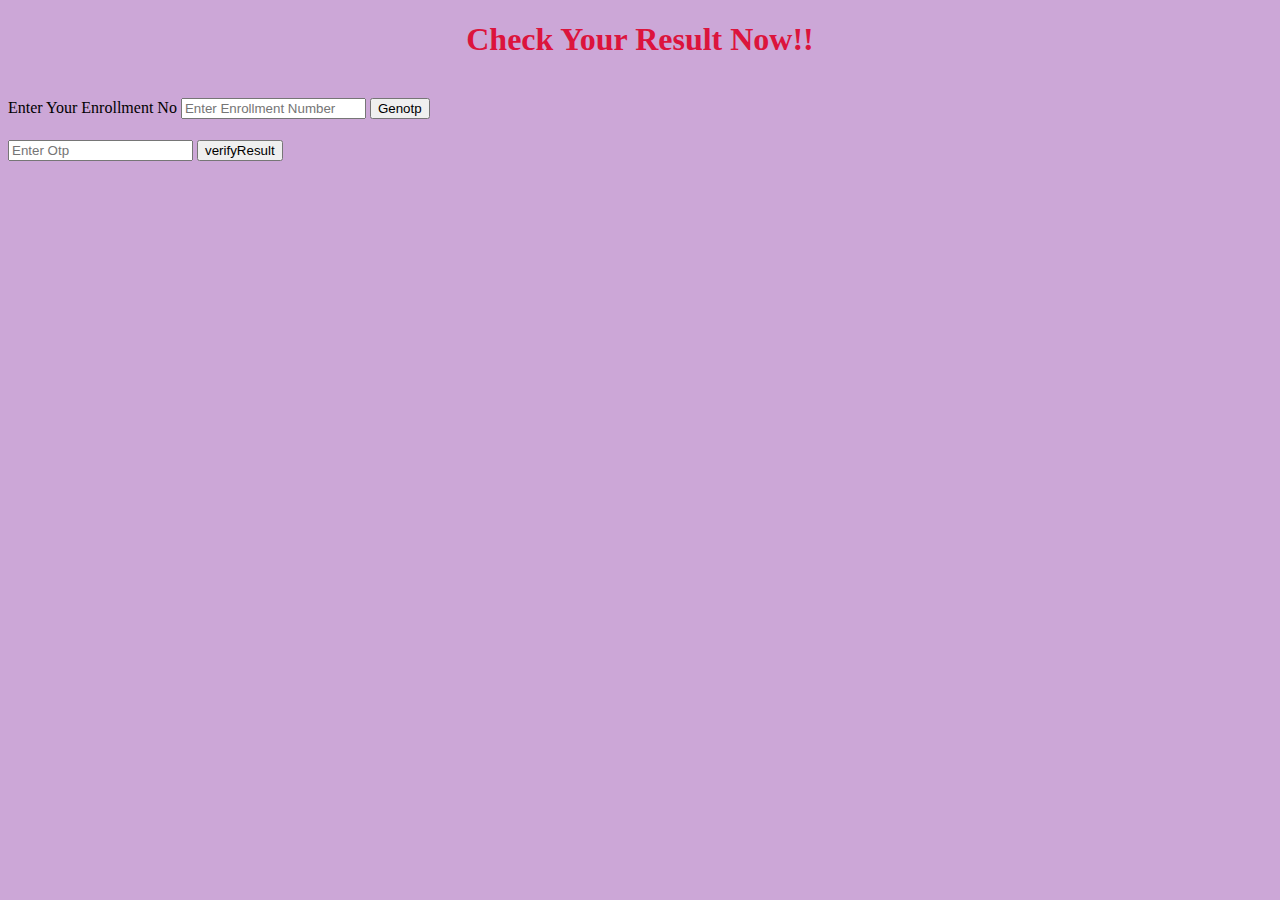
==== 1july.html @ 92d66388 "Add files via upload" ====
<!DOCTYPE html>
<html lang="en">
<head>
    <meta charset="UTF-8">
    <meta name="viewport" content="width=device-width, initial-scale=1.0">
    <title>Document</title>
</head>
<body>
    <script src="1july.js"></script>
    <body style="background-color:rgb(204, 167, 215)";
    <strong><center><h1 style="color: crimson;">Check Your Result Now!!</h1></strong></center><br>
     
       
<label>Enter Your Enrollment No</label>
    <!-- <input type="text" id="enrollmentNumber" placeholder="Enter Enrollment Number" oninput="checkEnrollmentNumber()">
    <br><hr>
    <input type="text" id="enteredotp" placeholder="Enter OTP">
    
<button onclick="verifyResult()">Verify Result</button> -->

<input type="text" id="enteredenrollmentNumber" placeholder="Enter Enrollment Number">
<button onclick="generateOTP()">Genotp</button> 
 <h1 id="h1" onCopy="return false"></h1>
<input type="text" id="enteredotp"onPaste="return false" placeholder="Enter Otp"> 

<button onclick="verifyResult()">verifyResult</button> 
   

        </body>
</html>
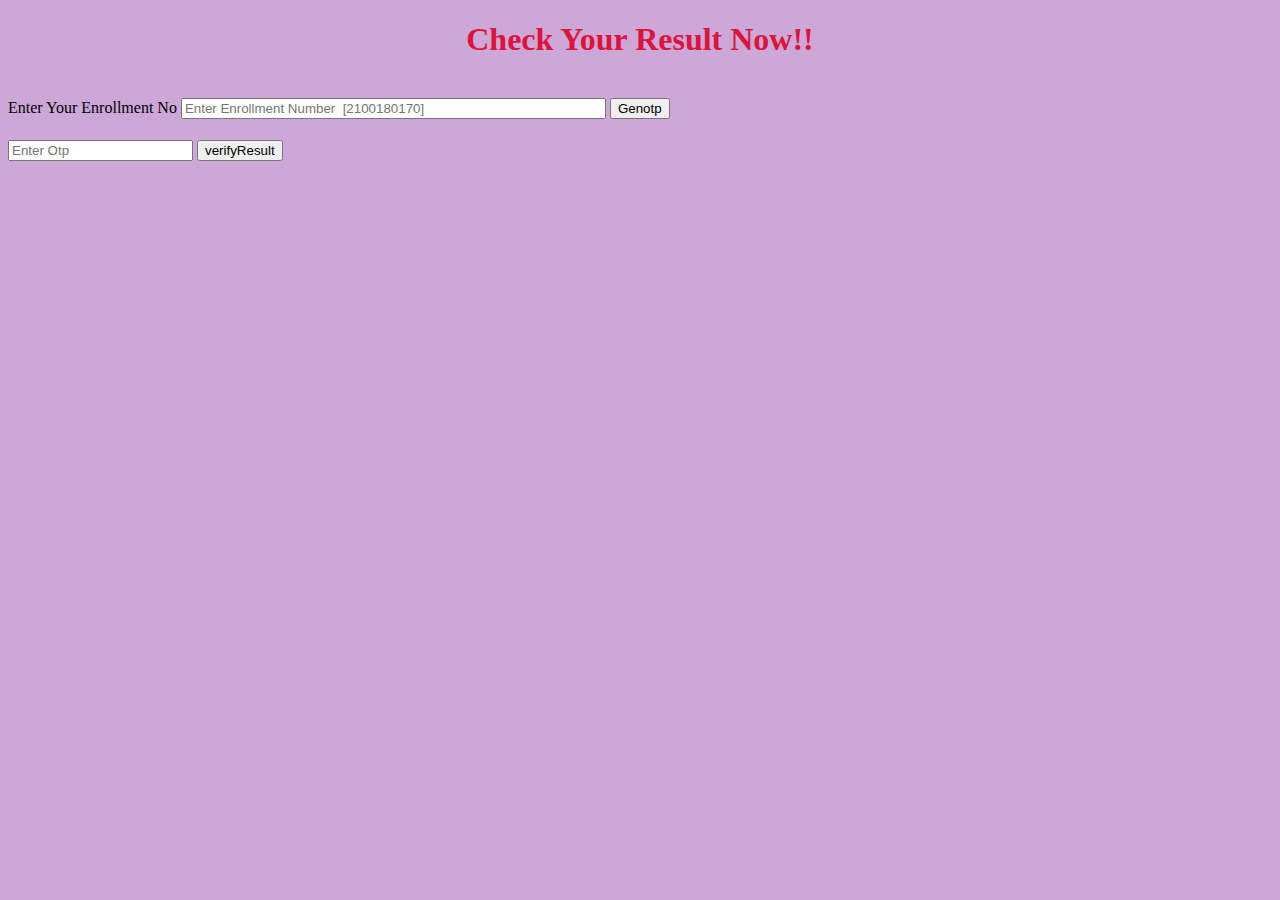
==== commit d51c1c1f: "Update 1july.html" ====
--- a/1july.html
+++ b/1july.html
@@ -18,7 +18,7 @@
     
 <button onclick="verifyResult()">Verify Result</button> -->
 
-<input type="text" id="enteredenrollmentNumber" placeholder="Enter Enrollment Number">
+<input type="text" id="enteredenrollmentNumber" placeholder="Enter Enrollment Number  [2100180170]" size="50">
 <button onclick="generateOTP()">Genotp</button> 
  <h1 id="h1" onCopy="return false"></h1>
 <input type="text" id="enteredotp"onPaste="return false" placeholder="Enter Otp"> 
@@ -27,4 +27,4 @@
    
 
         </body>
-</html>+</html>
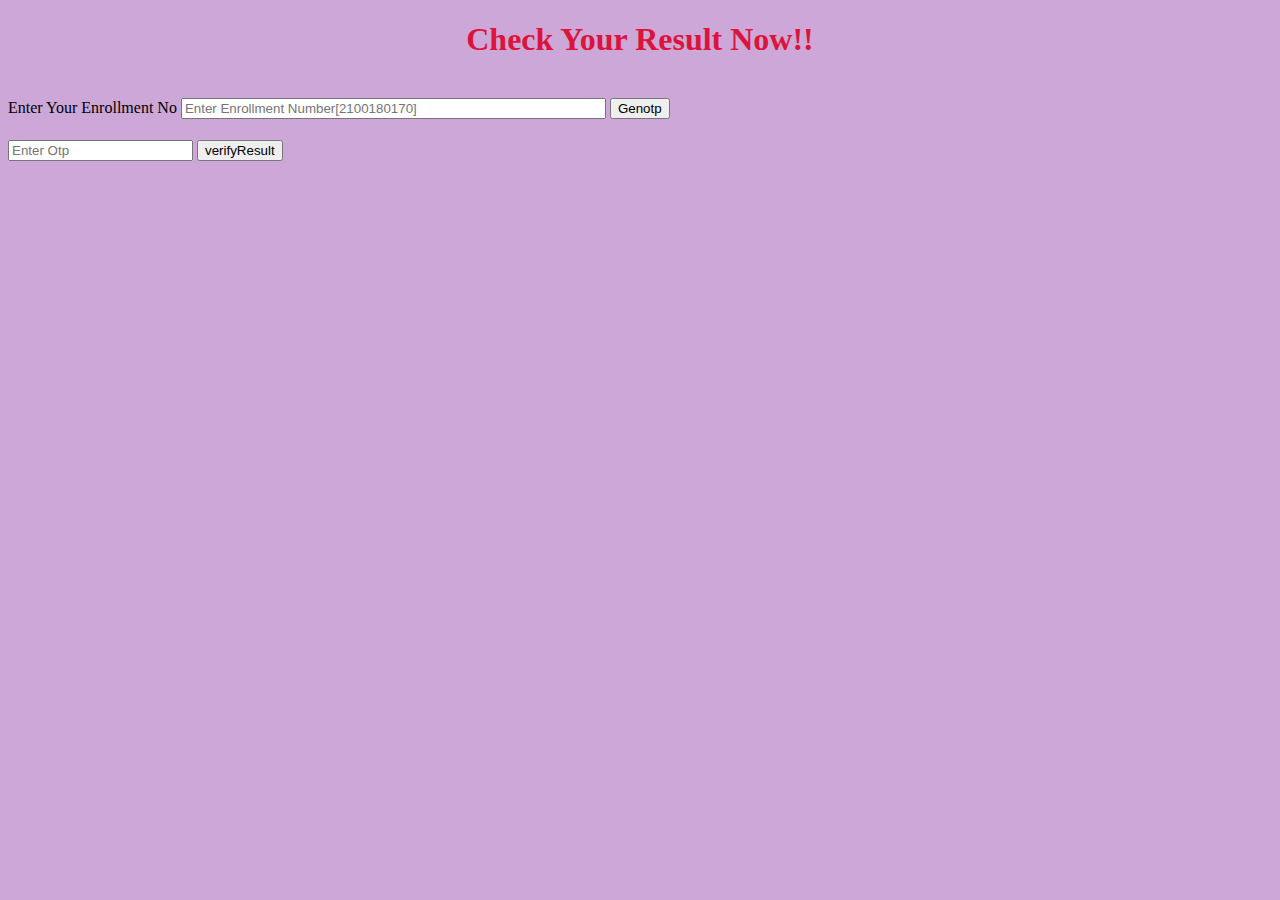
==== commit feab0315: "Update 1july.html" ====
--- a/1july.html
+++ b/1july.html
@@ -18,7 +18,7 @@
     
 <button onclick="verifyResult()">Verify Result</button> -->
 
-<input type="text" id="enteredenrollmentNumber" placeholder="Enter Enrollment Number  [2100180170]" size="50">
+<input type="text" id="enteredenrollmentNumber" placeholder="Enter Enrollment Number[2100180170]" size="50">
 <button onclick="generateOTP()">Genotp</button> 
  <h1 id="h1" onCopy="return false"></h1>
 <input type="text" id="enteredotp"onPaste="return false" placeholder="Enter Otp"> 
